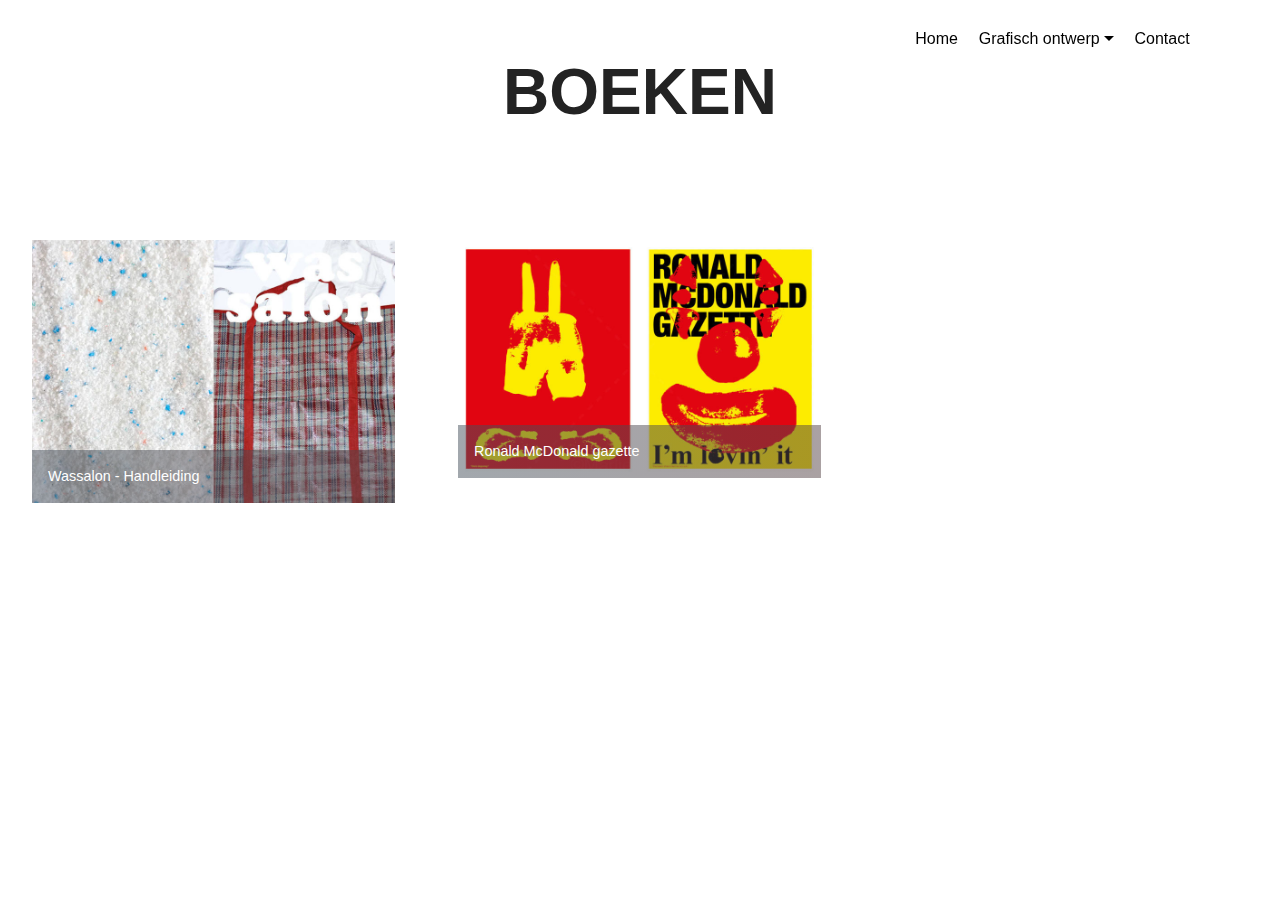
==== boeken.html @ 0d55fe96 "create github pages" ====
<!DOCTYPE html>
<html >
<head>
  <!-- Site made with Mobirise Website Builder v4.8.3, https://mobirise.com -->
  <meta charset="UTF-8">
  <meta http-equiv="X-UA-Compatible" content="IE=edge">
  <meta name="generator" content="Mobirise v4.8.3, mobirise.com">
  <meta name="viewport" content="width=device-width, initial-scale=1, minimum-scale=1">
  <link rel="shortcut icon" href="assets/images/logo2.png" type="image/x-icon">
  <meta name="description" content="">
  <title>Boeken</title>
  <link rel="stylesheet" href="assets/web/assets/mobirise-icons/mobirise-icons.css">
  <link rel="stylesheet" href="assets/tether/tether.min.css">
  <link rel="stylesheet" href="assets/bootstrap/css/bootstrap.min.css">
  <link rel="stylesheet" href="assets/bootstrap/css/bootstrap-grid.min.css">
  <link rel="stylesheet" href="assets/bootstrap/css/bootstrap-reboot.min.css">
  <link rel="stylesheet" href="assets/dropdown/css/style.css">
  <link rel="stylesheet" href="assets/theme/css/style.css">
  <link rel="stylesheet" href="assets/gallery/style.css">
  <link href="assets/fonts/style.css" rel="stylesheet">
  <link rel="stylesheet" href="assets/mobirise/css/mbr-additional.css" type="text/css">
  
  
  
</head>
<body>

<!-- Google Analytics -->
<!-- Global site tag (gtag.js) - Google Analytics -->
<script async src="https://www.googletagmanager.com/gtag/js?id=UA-127110852-1"></script>
<script>
  window.dataLayer = window.dataLayer || [];
  function gtag(){dataLayer.push(arguments);}
  gtag('js', new Date());

  gtag('config', 'UA-127110852-1');
</script>

<!-- /Google Analytics -->


  <section class="menu cid-r7cfQQ4kpg" once="menu" id="menu2-o">

    

    <nav class="navbar navbar-expand beta-menu navbar-dropdown align-items-center navbar-fixed-top navbar-toggleable-sm bg-color transparent">
        <button class="navbar-toggler navbar-toggler-right" type="button" data-toggle="collapse" data-target="#navbarSupportedContent" aria-controls="navbarSupportedContent" aria-expanded="false" aria-label="Toggle navigation">
            <div class="hamburger">
                <span></span>
                <span></span>
                <span></span>
                <span></span>
            </div>
        </button>
        <div class="menu-logo">
            <div class="navbar-brand">
                
                
            </div>
        </div>
        <div class="collapse navbar-collapse" id="navbarSupportedContent">
            <ul class="navbar-nav nav-dropdown nav-right navbar-nav-top-padding" data-app-modern-menu="true"><li class="nav-item"><a class="nav-link link text-black display-4" href="index.html" aria-expanded="true">Home</a></li><li class="nav-item dropdown"><a class="nav-link link text-black dropdown-toggle display-4" href="index.html" aria-expanded="false" data-toggle="dropdown-submenu">Grafisch ontwerp</a><div class="dropdown-menu"><a class="text-black dropdown-item display-4" href="posters.html" aria-expanded="true">Posters</a><a class="text-black dropdown-item display-4" href="boeken.html" aria-expanded="false">Boeken</a><a class="text-black dropdown-item display-4" href="uitnodigingen.html" aria-expanded="false">Uitnodigingen</a><a class="text-black dropdown-item display-4" href="overige.html" aria-expanded="false">Overige</a></div></li><li class="nav-item"><a class="nav-link link text-black display-4" href="contact.html" aria-expanded="false">Contact</a></li></ul>
            
        </div>
    </nav>
</section>

<section class="engine"><a href="https://mobiri.se/o">free portfolio website templates</a></section><section class="mbr-section content5 cid-r7cfQQHcTd" id="content5-p">

    

    

    <div class="container">
        <div class="media-container-row">
            <div class="title col-12 col-md-8">
                <h2 class="align-center mbr-bold mbr-white pb-3 mbr-fonts-style display-1">BOEKEN</h2>
                
                
                
            </div>
        </div>
    </div>
</section>

<section class="mbr-gallery mbr-slider-carousel cid-r7cfQRnwW2" id="gallery1-q">

    

    <div>
        <div><!-- Filter --><!-- Gallery --><div class="mbr-gallery-row"><div class="mbr-gallery-layout-default"><div><div><div class="mbr-gallery-item mbr-gallery-item--p4" data-video-url="false" data-tags="Sympathieke"><div href="#lb-gallery1-q" data-slide-to="0" data-toggle="modal"><img src="assets/images/wassalon-10-800x581.jpg" alt="" title=""><span class="icon-focus"></span><span class="mbr-gallery-title mbr-fonts-style display-7"><a href="wassalon.html" class="text-white">Wassalon - Handleiding</a></span></div></div><div class="mbr-gallery-item mbr-gallery-item--p4" data-video-url="false" data-tags="Sympathieke"><div href="#lb-gallery1-q" data-slide-to="1" data-toggle="modal"><img src="assets/images/ronald-1-800x526-800x526.jpg" alt="" title=""><span class="icon-focus"></span><span class="mbr-gallery-title mbr-fonts-style display-7"><a href="ronaldmcdonaldgazette.html" class="text-white">Ronald McDonald gazette</a></span></div></div></div></div><div class="clearfix"></div></div></div><!-- Lightbox --><div data-app-prevent-settings="" class="mbr-slider modal fade carousel slide" tabindex="-1" data-keyboard="true" data-interval="false" id="lb-gallery1-q"><div class="modal-dialog"><div class="modal-content"><div class="modal-body"><div class="carousel-inner"><div class="carousel-item"><img src="assets/images/wassalon-10.jpg" alt="" title=""></div><div class="carousel-item active"><img src="assets/images/ronald-1-800x526.jpg" alt="" title=""></div></div><a class="carousel-control carousel-control-prev" role="button" data-slide="prev" href="#lb-gallery1-q"><span class="mbri-left mbr-iconfont" aria-hidden="true"></span><span class="sr-only">Previous</span></a><a class="carousel-control carousel-control-next" role="button" data-slide="next" href="#lb-gallery1-q"><span class="mbri-right mbr-iconfont" aria-hidden="true"></span><span class="sr-only">Next</span></a><a class="close" href="#" role="button" data-dismiss="modal"><span class="sr-only">Close</span></a></div></div></div></div></div>
    </div>

</section>


  <script src="assets/web/assets/jquery/jquery.min.js"></script>
  <script src="assets/popper/popper.min.js"></script>
  <script src="assets/tether/tether.min.js"></script>
  <script src="assets/bootstrap/js/bootstrap.min.js"></script>
  <script src="assets/smoothscroll/smooth-scroll.js"></script>
  <script src="assets/cookies-alert-plugin/cookies-alert-core.js"></script>
  <script src="assets/cookies-alert-plugin/cookies-alert-script.js"></script>
  <script src="assets/dropdown/js/script.min.js"></script>
  <script src="assets/vimeoplayer/jquery.mb.vimeo_player.js"></script>
  <script src="assets/masonry/masonry.pkgd.min.js"></script>
  <script src="assets/imagesloaded/imagesloaded.pkgd.min.js"></script>
  <script src="assets/bootstrapcarouselswipe/bootstrap-carousel-swipe.js"></script>
  <script src="assets/touchswipe/jquery.touch-swipe.min.js"></script>
  <script src="assets/theme/js/script.js"></script>
  <script src="assets/gallery/player.min.js"></script>
  <script src="assets/gallery/script.js"></script>
  <script src="assets/slidervideo/script.js"></script>
  
  
<input name="cookieData" type="hidden" data-cookie-text="We use cookies to give you the best experience. Read our <a href='privacy.html'>cookie policy</a>.">
  </body>
</html>
---- assets/web/assets/mobirise-icons/mobirise-icons.css ----
@font-face {
  font-family: 'MobiriseIcons';
  src:  url('mobirise-icons.eot?spat4u');
  src:  url('mobirise-icons.eot?spat4u#iefix') format('embedded-opentype'),
    url('mobirise-icons.ttf?spat4u') format('truetype'),
    url('mobirise-icons.woff?spat4u') format('woff'),
    url('mobirise-icons.svg?spat4u#MobiriseIcons') format('svg');
  font-weight: normal;
  font-style: normal;
}

[class^="mbri-"], [class*=" mbri-"] {
  /* use !important to prevent issues with browser extensions that change fonts */
  font-family: MobiriseIcons !important;
  speak: none;
  font-style: normal;
  font-weight: normal;
  font-variant: normal;
  text-transform: none;
  line-height: 1;

  /* Better Font Rendering =========== */
  -webkit-font-smoothing: antialiased;
  -moz-osx-font-smoothing: grayscale;
}

.mbri-add-submenu:before {
  content: "\e900";
}
.mbri-alert:before {
  content: "\e901";
}
.mbri-align-center:before {
  content: "\e902";
}
.mbri-align-justify:before {
  content: "\e903";
}
.mbri-align-left:before {
  content: "\e904";
}
.mbri-align-right:before {
  content: "\e905";
}
.mbri-android:before {
  content: "\e906";
}
.mbri-apple:before {
  content: "\e907";
}
.mbri-arrow-down:before {
  content: "\e908";
}
.mbri-arrow-next:before {
  content: "\e909";
}
.mbri-arrow-prev:before {
  content: "\e90a";
}
.mbri-arrow-up:before {
  content: "\e90b";
}
.mbri-bold:before {
  content: "\e90c";
}
.mbri-bookmark:before {
  content: "\e90d";
}
.mbri-bootstrap:before {
  content: "\e90e";
}
.mbri-briefcase:before {
  content: "\e90f";
}
.mbri-browse:before {
  content: "\e910";
}
.mbri-bulleted-list:before {
  content: "\e911";
}
.mbri-calendar:before {
  content: "\e912";
}
.mbri-camera:before {
  content: "\e913";
}
.mbri-cart-add:before {
  content: "\e914";
}
.mbri-cart-full:before {
  content: "\e915";
}
.mbri-cash:before {
  content: "\e916";
}
.mbri-change-style:before {
  content: "\e917";
}
.mbri-chat:before {
  content: "\e918";
}
.mbri-clock:before {
  content: "\e919";
}
.mbri-close:before {
  content: "\e91a";
}
.mbri-cloud:before {
  content: "\e91b";
}
.mbri-code:before {
  content: "\e91c";
}
.mbri-contact-form:before {
  content: "\e91d";
}
.mbri-credit-card:before {
  content: "\e91e";
}
.mbri-cursor-click:before {
  content: "\e91f";
}
.mbri-cust-feedback:before {
  content: "\e920";
}
.mbri-database:before {
  content: "\e921";
}
.mbri-delivery:before {
  content: "\e922";
}
.mbri-desktop:before {
  content: "\e923";
}
.mbri-devices:before {
  content: "\e924";
}
.mbri-down:before {
  content: "\e925";
}
.mbri-download:before {
  content: "\e989";
}
.mbri-drag-n-drop:before {
  content: "\e927";
}
.mbri-drag-n-drop2:before {
  content: "\e928";
}
.mbri-edit:before {
  content: "\e929";
}
.mbri-edit2:before {
  content: "\e92a";
}
.mbri-error:before {
  content: "\e92b";
}
.mbri-extension:before {
  content: "\e92c";
}
.mbri-features:before {
  content: "\e92d";
}
.mbri-file:before {
  content: "\e92e";
}
.mbri-flag:before {
  content: "\e92f";
}
.mbri-folder:before {
  content: "\e930";
}
.mbri-gift:before {
  content: "\e931";
}
.mbri-github:before {
  content: "\e932";
}
.mbri-globe:before {
  content: "\e933";
}
.mbri-globe-2:before {
  content: "\e934";
}
.mbri-growing-chart:before {
  content: "\e935";
}
.mbri-hearth:before {
  content: "\e936";
}
.mbri-help:before {
  content: "\e937";
}
.mbri-home:before {
  content: "\e938";
}
.mbri-hot-cup:before {
  content: "\e939";
}
.mbri-idea:before {
  content: "\e93a";
}
.mbri-image-gallery:before {
  content: "\e93b";
}
.mbri-image-slider:before {
  content: "\e93c";
}
.mbri-info:before {
  content: "\e93d";
}
.mbri-italic:before {
  content: "\e93e";
}
.mbri-key:before {
  content: "\e93f";
}
.mbri-laptop:before {
  content: "\e940";
}
.mbri-layers:before {
  content: "\e941";
}
.mbri-left-right:before {
  content: "\e942";
}
.mbri-left:before {
  content: "\e943";
}
.mbri-letter:before {
  content: "\e944";
}
.mbri-like:before {
  content: "\e945";
}
.mbri-link:before {
  content: "\e946";
}
.mbri-lock:before {
  content: "\e947";
}
.mbri-login:before {
  content: "\e948";
}
.mbri-logout:before {
  content: "\e949";
}
.mbri-magic-stick:before {
  content: "\e94a";
}
.mbri-map-pin:before {
  content: "\e94b";
}
.mbri-menu:before {
  content: "\e94c";
}
.mbri-mobile:before {
  content: "\e94d";
}
.mbri-mobile2:before {
  content: "\e94e";
}
.mbri-mobirise:before {
  content: "\e94f";
}
.mbri-more-horizontal:before {
  content: "\e950";
}
.mbri-more-vertical:before {
  content: "\e951";
}
.mbri-music:before {
  content: "\e952";
}
.mbri-new-file:before {
  content: "\e953";
}
.mbri-numbered-list:before {
  content: "\e954";
}
.mbri-opened-folder:before {
  content: "\e955";
}
.mbri-pages:before {
  content: "\e956";
}
.mbri-paper-plane:before {
  content: "\e957";
}
.mbri-paperclip:before {
  content: "\e958";
}
.mbri-photo:before {
  content: "\e959";
}
.mbri-photos:before {
  content: "\e95a";
}
.mbri-pin:before {
  content: "\e95b";
}
.mbri-play:before {
  content: "\e95c";
}
.mbri-plus:before {
  content: "\e95d";
}
.mbri-preview:before {
  content: "\e95e";
}
.mbri-print:before {
  content: "\e95f";
}
.mbri-protect:before {
  content: "\e960";
}
.mbri-question:before {
  content: "\e961";
}
.mbri-quote-left:before {
  content: "\e962";
}
.mbri-quote-right:before {
  content: "\e963";
}
.mbri-refresh:before {
  content: "\e964";
}
.mbri-responsive:before {
  content: "\e965";
}
.mbri-right:before {
  content: "\e966";
}
.mbri-rocket:before {
  content: "\e967";
}
.mbri-sad-face:before {
  content: "\e968";
}
.mbri-sale:before {
  content: "\e969";
}
.mbri-save:before {
  content: "\e96a";
}
.mbri-search:before {
  content: "\e96b";
}
.mbri-setting:before {
  content: "\e96c";
}
.mbri-setting2:before {
  content: "\e96d";
}
.mbri-setting3:before {
  content: "\e96e";
}
.mbri-share:before {
  content: "\e96f";
}
.mbri-shopping-bag:before {
  content: "\e970";
}
.mbri-shopping-basket:before {
  content: "\e971";
}
.mbri-shopping-cart:before {
  content: "\e972";
}
.mbri-sites:before {
  content: "\e973";
}
.mbri-smile-face:before {
  content: "\e974";
}
.mbri-speed:before {
  content: "\e975";
}
.mbri-star:before {
  content: "\e976";
}
.mbri-success:before {
  content: "\e977";
}
.mbri-sun:before {
  content: "\e978";
}
.mbri-sun2:before {
  content: "\e979";
}
.mbri-tablet:before {
  content: "\e97a";
}
.mbri-tablet-vertical:before {
  content: "\e97b";
}
.mbri-target:before {
  content: "\e97c";
}
.mbri-timer:before {
  content: "\e97d";
}
.mbri-to-ftp:before {
  content: "\e97e";
}
.mbri-to-local-drive:before {
  content: "\e97f";
}
.mbri-touch-swipe:before {
  content: "\e980";
}
.mbri-touch:before {
  content: "\e981";
}
.mbri-trash:before {
  content: "\e982";
}
.mbri-underline:before {
  content: "\e983";
}
.mbri-unlink:before {
  content: "\e984";
}
.mbri-unlock:before {
  content: "\e985";
}
.mbri-up-down:before {
  content: "\e986";
}
.mbri-up:before {
  content: "\e987";
}
.mbri-update:before {
  content: "\e988";
}
.mbri-upload:before {
 content: "\e926"; 
}
.mbri-user:before {
  content: "\e98a";
}
.mbri-user2:before {
  content: "\e98b";
}
.mbri-users:before {
  content: "\e98c";
}
.mbri-video:before {
  content: "\e98d";
}
.mbri-video-play:before {
  content: "\e98e";
}
.mbri-watch:before {
  content: "\e98f";
}
.mbri-website-theme:before {
  content: "\e990";
}
.mbri-wifi:before {
  content: "\e991";
}
.mbri-windows:before {
  content: "\e992";
}
.mbri-zoom-out:before {
  content: "\e993";
}
.mbri-redo:before {
  content: "\e994";
}
.mbri-undo:before {
  content: "\e995";
}
---- assets/dropdown/css/style.css ----
.navbar-dropdown {
  left: 0;
  padding: 0;
  position: absolute;
  right: 0;
  top: 0;
  transition: all 0.45s ease;
  z-index: 1030;
  background: #282828; }
  .navbar-dropdown .navbar-logo {
    margin-right: 0.8rem;
    transition: margin 0.3s ease-in-out;
    vertical-align: middle; }
    .navbar-dropdown .navbar-logo img {
      height: 3.125rem;
      transition: all 0.3s ease-in-out; }
    .navbar-dropdown .navbar-logo.mbr-iconfont {
      font-size: 3.125rem;
      line-height: 3.125rem; }
  .navbar-dropdown .navbar-caption {
    font-weight: 700;
    white-space: normal;
    vertical-align: -4px;
    line-height: 3.125rem !important; }
    .navbar-dropdown .navbar-caption, .navbar-dropdown .navbar-caption:hover {
      color: inherit;
      text-decoration: none; }
  .navbar-dropdown .mbr-iconfont + .navbar-caption {
    vertical-align: -1px; }
  .navbar-dropdown.navbar-fixed-top {
    position: fixed; }
  .navbar-dropdown .navbar-brand span {
    vertical-align: -4px; }
  .navbar-dropdown.bg-color.transparent {
    background: none; }
  .navbar-dropdown.navbar-short .navbar-brand {
    padding: 0.625rem 0; }
    .navbar-dropdown.navbar-short .navbar-brand span {
      vertical-align: -1px; }
  .navbar-dropdown.navbar-short .navbar-caption {
    line-height: 2.375rem !important;
    vertical-align: -2px; }
  .navbar-dropdown.navbar-short .navbar-logo {
    margin-right: 0.5rem; }
    .navbar-dropdown.navbar-short .navbar-logo img {
      height: 2.375rem; }
    .navbar-dropdown.navbar-short .navbar-logo.mbr-iconfont {
      font-size: 2.375rem;
      line-height: 2.375rem; }
  .navbar-dropdown.navbar-short .mbr-table-cell {
    height: 3.625rem; }
  .navbar-dropdown .navbar-close {
    left: 0.6875rem;
    position: fixed;
    top: 0.75rem;
    z-index: 1000; }
  .navbar-dropdown .hamburger-icon {
    content: "";
    display: inline-block;
    vertical-align: middle;
    width: 16px;
    -webkit-box-shadow: 0 -6px 0 1px #282828,0 0 0 1px #282828,0 6px 0 1px #282828;
    -moz-box-shadow: 0 -6px 0 1px #282828,0 0 0 1px #282828,0 6px 0 1px #282828;
    box-shadow: 0 -6px 0 1px #282828,0 0 0 1px #282828,0 6px 0 1px #282828; }

.dropdown-menu .dropdown-toggle[data-toggle="dropdown-submenu"]::after {
  border-bottom: 0.35em solid transparent;
  border-left: 0.35em solid;
  border-right: 0;
  border-top: 0.35em solid transparent;
  margin-left: 0.3rem; }

.dropdown-menu .dropdown-item:focus {
  outline: 0; }

.nav-dropdown {
  font-size: 0.75rem;
  font-weight: 500;
  height: auto !important; }
  .nav-dropdown .nav-btn {
    padding-left: 1rem; }
  .nav-dropdown .link {
    margin: .667em 1.667em;
    font-weight: 500;
    padding: 0;
    transition: color .2s ease-in-out; }
    .nav-dropdown .link.dropdown-toggle {
      margin-right: 2.583em; }
      .nav-dropdown .link.dropdown-toggle::after {
        margin-left: .25rem;
        border-top: 0.35em solid;
        border-right: 0.35em solid transparent;
        border-left: 0.35em solid transparent;
        border-bottom: 0; }
      .nav-dropdown .link.dropdown-toggle[aria-expanded="true"] {
        margin: 0;
        padding: 0.667em 3.263em  0.667em 1.667em; }
  .nav-dropdown .link::after,
  .nav-dropdown .dropdown-item::after {
    color: inherit; }
  .nav-dropdown .btn {
    font-size: 0.75rem;
    font-weight: 700;
    letter-spacing: 0;
    margin-bottom: 0;
    padding-left: 1.25rem;
    padding-right: 1.25rem; }
  .nav-dropdown .dropdown-menu {
    border-radius: 0;
    border: 0;
    left: 0;
    margin: 0;
    padding-bottom: 1.25rem;
    padding-top: 1.25rem;
    position: relative; }
  .nav-dropdown .dropdown-submenu {
    margin-left: 0.125rem;
    top: 0; }
  .nav-dropdown .dropdown-item {
    font-weight: 500;
    line-height: 2;
    padding: 0.3846em 4.615em 0.3846em 1.5385em;
    position: relative;
    transition: color .2s ease-in-out, background-color .2s ease-in-out; }
    .nav-dropdown .dropdown-item::after {
      margin-top: -0.3077em;
      position: absolute;
      right: 1.1538em;
      top: 50%; }
    .nav-dropdown .dropdown-item:focus, .nav-dropdown .dropdown-item:hover {
      background: none; }

@media (max-width: 767px) {
  .nav-dropdown.navbar-toggleable-sm {
    bottom: 0;
    display: none;
    left: 0;
    overflow-x: hidden;
    position: fixed;
    top: 0;
    transform: translateX(-100%);
    -ms-transform: translateX(-100%);
    -webkit-transform: translateX(-100%);
    width: 18.75rem;
    z-index: 999; } }
.nav-dropdown.navbar-toggleable-xl {
  bottom: 0;
  display: none;
  left: 0;
  overflow-x: hidden;
  position: fixed;
  top: 0;
  transform: translateX(-100%);
  -ms-transform: translateX(-100%);
  -webkit-transform: translateX(-100%);
  width: 18.75rem;
  z-index: 999; }

.nav-dropdown-sm {
  display: block !important;
  overflow-x: hidden;
  overflow: auto;
  padding-top: 3.875rem; }
  .nav-dropdown-sm::after {
    content: "";
    display: block;
    height: 3rem;
    width: 100%; }
  .nav-dropdown-sm.collapse.in ~ .navbar-close {
    display: block !important; }
  .nav-dropdown-sm.collapsing, .nav-dropdown-sm.collapse.in {
    transform: translateX(0);
    -ms-transform: translateX(0);
    -webkit-transform: translateX(0);
    transition: all 0.25s ease-out;
    -webkit-transition: all 0.25s ease-out;
    background: #282828; }
  .nav-dropdown-sm.collapsing[aria-expanded="false"] {
    transform: translateX(-100%);
    -ms-transform: translateX(-100%);
    -webkit-transform: translateX(-100%); }
  .nav-dropdown-sm .nav-item {
    display: block;
    margin-left: 0 !important;
    padding-left: 0; }
  .nav-dropdown-sm .link,
  .nav-dropdown-sm .dropdown-item {
    border-top: 1px dotted rgba(255, 255, 255, 0.1);
    font-size: 0.8125rem;
    line-height: 1.6;
    margin: 0 !important;
    padding: 0.875rem 2.4rem 0.875rem 1.5625rem !important;
    position: relative;
    white-space: normal; }
    .nav-dropdown-sm .link:focus, .nav-dropdown-sm .link:hover,
    .nav-dropdown-sm .dropdown-item:focus,
    .nav-dropdown-sm .dropdown-item:hover {
      background: rgba(0, 0, 0, 0.2) !important;
      color: #c0a375; }
  .nav-dropdown-sm .nav-btn {
    position: relative;
    padding: 1.5625rem 1.5625rem 0 1.5625rem; }
    .nav-dropdown-sm .nav-btn::before {
      border-top: 1px dotted rgba(255, 255, 255, 0.1);
      content: "";
      left: 0;
      position: absolute;
      top: 0;
      width: 100%; }
    .nav-dropdown-sm .nav-btn + .nav-btn {
      padding-top: 0.625rem; }
      .nav-dropdown-sm .nav-btn + .nav-btn::before {
        display: none; }
  .nav-dropdown-sm .btn {
    padding: 0.625rem 0; }
  .nav-dropdown-sm .dropdown-toggle[data-toggle="dropdown-submenu"]::after {
    margin-left: .25rem;
    border-top: 0.35em solid;
    border-right: 0.35em solid transparent;
    border-left: 0.35em solid transparent;
    border-bottom: 0; }
  .nav-dropdown-sm .dropdown-toggle[data-toggle="dropdown-submenu"][aria-expanded="true"]::after {
    border-top: 0;
    border-right: 0.35em solid transparent;
    border-left: 0.35em solid transparent;
    border-bottom: 0.35em solid; }
  .nav-dropdown-sm .dropdown-menu {
    margin: 0;
    padding: 0;
    position: relative;
    top: 0;
    left: 0;
    width: 100%;
    border: 0;
    float: none;
    border-radius: 0;
    background: none; }
  .nav-dropdown-sm .dropdown-submenu {
    left: 100%;
    margin-left: 0.125rem;
    margin-top: -1.25rem;
    top: 0; }

.navbar-toggleable-sm .nav-dropdown .dropdown-menu {
  position: absolute; }

.navbar-toggleable-sm .nav-dropdown .dropdown-submenu {
  left: 100%;
  margin-left: 0.125rem;
  margin-top: -1.25rem;
  top: 0; }

.navbar-toggleable-sm.opened .nav-dropdown .dropdown-menu {
  position: relative; }

.navbar-toggleable-sm.opened .nav-dropdown .dropdown-submenu {
  left: 0;
  margin-left: 00rem;
  margin-top: 0rem;
  top: 0; }

.is-builder .nav-dropdown.collapsing {
  transition: none !important; }

/*# sourceMappingURL=style.css.map */
---- assets/theme/css/style.css ----
/*!
 * Mobirise v4 theme (https://mobirise.com/)
 * Copyright 2017 Mobirise
 */section{background-color:#eeeeee}section,.container,.container-fluid{position:relative;word-wrap:break-word}a.mbr-iconfont:hover{text-decoration:none}.article .lead p,.article .lead ul,.article .lead ol,.article .lead pre,.article .lead blockquote{margin-bottom:0}a{font-style:normal;font-weight:400;cursor:pointer}a,a:hover{text-decoration:none}figure{margin-bottom:0}body{color:#232323}h1,h2,h3,h4,h5,h6,.h1,.h2,.h3,.h4,.h5,.h6,.display-1,.display-2,.display-3,.display-4{line-height:1;word-break:break-word;word-wrap:break-word}b,strong{font-weight:bold}blockquote{padding:10px 0 10px 20px;position:relative;border-left:2px solid;border-color:#ff3366}input:-webkit-autofill,input:-webkit-autofill:hover,input:-webkit-autofill:focus,input:-webkit-autofill:active{transition-delay:9999s;transition-property:background-color, color}textarea[type="hidden"]{display:none}body{position:relative}section{background-position:50% 50%;background-repeat:no-repeat;background-size:cover}section .mbr-background-video,section .mbr-background-video-preview{position:absolute;bottom:0;left:0;right:0;top:0}.hidden{visibility:hidden}.mbr-z-index20{z-index:20}/*! Base colors */.mbr-white{color:#ffffff}.mbr-black{color:#000000}.mbr-bg-white{background-color:#ffffff}.mbr-bg-black{background-color:#000000}/*! Text-aligns */.align-left{text-align:left}.align-center{text-align:center}.align-right{text-align:right}@media (max-width: 767px){.align-left,.align-center,.align-right,.mbr-section-btn,.mbr-section-title{text-align:center}}/*! Font-weight  */.mbr-light{font-weight:300}.mbr-regular{font-weight:400}.mbr-semibold{font-weight:500}.mbr-bold{font-weight:700}/*! Media  */.media-size-item{-webkit-flex:1 1 auto;-moz-flex:1 1 auto;-ms-flex:1 1 auto;-o-flex:1 1 auto;flex:1 1 auto}.media-content{-webkit-flex-basis:100%;flex-basis:100%}.media-container-row{display:-ms-flexbox;display:-webkit-flex;display:flex;-webkit-flex-direction:row;-ms-flex-direction:row;flex-direction:row;-webkit-flex-wrap:wrap;-ms-flex-wrap:wrap;flex-wrap:wrap;-webkit-justify-content:center;-ms-flex-pack:center;justify-content:center;-webkit-align-content:center;-ms-flex-line-pack:center;align-content:center;-webkit-align-items:start;-ms-flex-align:start;align-items:start}.media-container-row .media-size-item{width:400px}.media-container-column{display:-ms-flexbox;display:-webkit-flex;display:flex;-webkit-flex-direction:column;-ms-flex-direction:column;flex-direction:column;-webkit-flex-wrap:wrap;-ms-flex-wrap:wrap;flex-wrap:wrap;-webkit-justify-content:center;-ms-flex-pack:center;justify-content:center;-webkit-align-content:center;-ms-flex-line-pack:center;align-content:center;-webkit-align-items:stretch;-ms-flex-align:stretch;align-items:stretch}.media-container-column>*{width:100%}@media (min-width: 992px){.media-container-row{-webkit-flex-wrap:nowrap;-ms-flex-wrap:nowrap;flex-wrap:nowrap}}figure{overflow:hidden}figure[mbr-media-size]{transition:width 0.1s}.mbr-figure img,.mbr-figure iframe{display:block;width:100%}.card{background-color:transparent;border:none}.card-img{text-align:center;flex-shrink:0;-webkit-flex-shrink:0}.media{max-width:100%;margin:0 auto}.mbr-figure{-ms-flex-item-align:center;-ms-grid-row-align:center;-webkit-align-self:center;align-self:center}.media-container>div{max-width:100%}.mbr-figure img,.card-img img{width:100%}@media (max-width: 991px){.media-size-item{width:auto !important}.media{width:auto}.mbr-figure{width:100% !important}}/*! Buttons */.mbr-section-btn{margin-left:-.25rem;margin-right:-.25rem;font-size:0}nav .mbr-section-btn{margin-left:0rem;margin-right:0rem}/*! Btn icon margin */.btn .mbr-iconfont,.btn.btn-sm .mbr-iconfont{cursor:pointer;margin-right:0.5rem}.btn.btn-md .mbr-iconfont,.btn.btn-md .mbr-iconfont{margin-right:0.8rem}.mbr-regular{font-weight:400}.mbr-semibold{font-weight:500}.mbr-bold{font-weight:700}[type="submit"]{-webkit-appearance:none}/*! Full-screen */.mbr-fullscreen .mbr-overlay{min-height:100vh}.mbr-fullscreen{display:flex;display:-webkit-flex;display:-moz-flex;display:-ms-flex;display:-o-flex;align-items:center;-webkit-align-items:center;min-height:100vh;padding-top:3rem;padding-bottom:3rem}/*! Map */.map{height:25rem;position:relative}.map iframe{width:100%;height:100%}.form-asterisk{font-family:initial;position:absolute;top:-2px;font-weight:normal}/*! Scroll to top arrow */.mbr-arrow-up{bottom:25px;right:90px;position:fixed;text-align:right;z-index:5000;color:#ffffff;font-size:32px;transform:rotate(180deg);-webkit-transform:rotate(180deg)}.mbr-arrow-up a{background:rgba(0,0,0,0.2);border-radius:3px;color:#fff;display:inline-block;height:60px;width:60px;outline-style:none !important;position:relative;text-decoration:none;transition:all .3s ease-in-out;cursor:pointer;text-align:center}.mbr-arrow-up a:hover{background-color:rgba(0,0,0,0.4)}.mbr-arrow-up a i{line-height:60px}.mbr-arrow-up-icon{display:block;color:#fff}.mbr-arrow-up-icon::before{content:"\203a";display:inline-block;font-family:serif;font-size:32px;line-height:1;font-style:normal;position:relative;top:6px;left:-4px;-webkit-transform:rotate(-90deg);transform:rotate(-90deg)}/*! Arrow Down */.mbr-arrow{position:absolute;bottom:45px;left:50%;width:60px;height:60px;cursor:pointer;background-color:rgba(80,80,80,0.5);border-radius:50%;-webkit-transform:translateX(-50%);transform:translateX(-50%)}.mbr-arrow>a{display:inline-block;text-decoration:none;outline-style:none;-webkit-animation:arrowdown 1.7s ease-in-out infinite;animation:arrowdown 1.7s ease-in-out infinite}.mbr-arrow>a>i{position:absolute;top:-2px;left:15px;font-size:2rem}@keyframes arrowdown{0%{transform:translateY(0px);-webkit-transform:translateY(0px)}50%{transform:translateY(-5px);-webkit-transform:translateY(-5px)}100%{transform:translateY(0px);-webkit-transform:translateY(0px)}}@-webkit-keyframes arrowdown{0%{transform:translateY(0px);-webkit-transform:translateY(0px)}50%{transform:translateY(-5px);-webkit-transform:translateY(-5px)}100%{transform:translateY(0px);-webkit-transform:translateY(0px)}}@media (max-width: 500px){.mbr-arrow-up{left:50%;right:auto;transform:translateX(-50%) rotate(180deg);-webkit-transform:translateX(-50%) rotate(180deg)}}@keyframes gradient-animation{from{background-position:0% 100%;animation-timing-function:ease-in-out}to{background-position:100% 0%;animation-timing-function:ease-in-out}}@-webkit-keyframes gradient-animation{from{background-position:0% 100%;animation-timing-function:ease-in-out}to{background-position:100% 0%;animation-timing-function:ease-in-out}}.bg-gradient{background-size:200% 200%;animation:gradient-animation 5s infinite alternate;-webkit-animation:gradient-animation 5s infinite alternate}.menu .navbar-brand{display:-webkit-flex}.menu .navbar-brand span{display:flex;display:-webkit-flex}.menu .navbar-brand .navbar-caption-wrap{display:-webkit-flex}.menu .navbar-brand .navbar-logo img{display:-webkit-flex}@media (min-width: 768px) and (max-width: 991px){.menu .navbar-toggleable-sm .navbar-nav{display:-webkit-box;display:-webkit-flex;display:-ms-flexbox}}@media (min-width: 992px){.menu .navbar-nav.nav-dropdown{display:-webkit-flex}.menu .navbar-toggleable-sm .navbar-collapse{display:-webkit-flex !important}}.navbar{display:-webkit-flex;-webkit-flex-wrap:wrap;-webkit-align-items:center;-webkit-justify-content:space-between}.navbar-collapse{-webkit-flex-basis:100%;-webkit-flex-grow:1;-webkit-align-items:center}.nav-dropdown .link{padding:.667em 1.667em !important;margin:0 !important}.nav{display:-webkit-flex;-webkit-flex-wrap:wrap}.row{display:-webkit-flex;-webkit-flex-wrap:wrap}.justify-content-center{-webkit-justify-content:center}.form-inline{display:-webkit-flex;-webkit-flex-flow:row wrap;-webkit-align-items:center}.card-wrapper{flex:1;-webkit-flex:1}.carousel-control{display:-webkit-flex;-webkit-align-items:center;-webkit-justify-content:center}.carousel-controls{display:-webkit-flex}.media{display:-webkit-flex}
/*# sourceMappingURL=style.css.map */
.engine {
	position: absolute;
	text-indent: -2400px;
	text-align: center;
	padding: 0;
	top: 0;
	left: -2400px;
}
---- assets/gallery/style.css ----
/*-------

   Gallery

-------*/
.mbr-gallery .mbr-gallery-item {
  position: relative;
  display: inline-block;
  width: 25%;
  cursor: pointer; }

@media (max-width: 768px) {
  .mbr-gallery .mbr-gallery-item {
    width: 50%; } }
@media (max-width: 400px) {
  .mbr-gallery .mbr-gallery-item {
    width: 100%; } }
.mbr-gallery .icon-focus,
.mbr-gallery .icon-video {
  position: absolute;
  top: calc(50% - 32px);
  left: calc(50% - 24px);
  font-family: 'MobiriseIcons' !important;
  font-size: 3rem !important;
  color: #fff;
  opacity: 0;
  transition: .2s opacity ease-in-out;
  z-index: 5; }

.mbr-gallery .icon-focus::before {
  content: '\e96b'; }

.mbr-gallery .icon-video::before {
  content: '\e95c'; }

.mbr-gallery .mbr-gallery-item > div:hover .icon-focus,
.mbr-gallery .mbr-gallery-item > div:hover .icon-video {
  opacity: 1; }

.mbr-gallery .mbr-gallery-item img {
  width: 100%;
  opacity: 1;
  -webkit-transition: .2s opacity ease-in-out;
  transition: .2s opacity ease-in-out; }

.mbr-gallery .mbr-gallery-item > div:hover img {
  opacity: 1; }

.mbr-gallery .mbr-gallery-item > div {
  background: #fff;
  display: block;
  outline: none;
  position: relative; }

.mbr-gallery .mbr-gallery-item .icon {
  -webkit-transform: translateX(-50%) translateY(-50%);
  -webkit-transition: .2s opacity ease-in-out;
  color: #000;
  font-size: 30px;
  height: 69px;
  left: 50%;
  opacity: 0;
  position: absolute;
  top: 50%;
  transform: translateX(-50%) translateY(-50%);
  transition: .2s opacity ease-in-out;
  width: 69px; }

.mbr-gallery .mbr-gallery-item .icon::after,
.mbr-gallery .mbr-gallery-item .icon::before {
  content: '';
  display: block;
  position: absolute;
  height: 69px;
  width: 1px;
  margin-left: 34.5px;
  background-color: #fff; }

.mbr-gallery .mbr-gallery-item .icon::after {
  width: 69px;
  height: 1px;
  margin-left: 0;
  margin-top: 34.5px; }

.mbr-gallery .mbr-gallery-item > div:hover .icon {
  opacity: 1; }

.mbr-gallery .mbr-gallery-item > div:hover::before {
  opacity: .9; }

.mbr-gallery .mbr-gallery-item > div:hover .mbr-gallery-title {
  background: transparent !important; }

/* remove spacing */
.mbr-gallery .mbr-gallery-row.no-gutter {
  margin: 0; }

.mbr-gallery .mbr-gallery-row.no-gutter .mbr-gallery-item {
  padding: 0; }

/* container */
.mbr-gallery .container.mbr-gallery-layout-default {
  padding: 93px 0; }

/* fix horizontal scrollbar */
.mbr-gallery .mbr-gallery-layout-article,
.mbr-gallery .mbr-gallery-layout-default {
  overflow: hidden; }

/* lightbox */
.mbr-gallery .modal {
  position: fixed;
  overflow: hidden;
  padding-right: 0 !important; }

.mbr-gallery .modal-content {
  border-radius: 0;
  border: none;
  background: transparent; }

.mbr-gallery .modal-body {
  padding: 0; }

.mbr-gallery .modal-body img {
  width: 100%; }

.mbr-gallery .modal .close {
  position: fixed;
  background: #1b1b1b;
  opacity: .5;
  font-size: 35px;
  font-weight: 300;
  width: 70px;
  height: 70px;
  border-radius: 50%;
  color: #fff;
  top: 2.5rem;
  right: 2.5rem;
  line-height: 70px;
  border: none;
  text-align: center;
  text-shadow: none;
  z-index: 5;
  -webkit-transition: opacity .3s ease;
  -moz-transition: opacity .3s ease;
  -o-transition: opacity .3s ease;
  transition: opacity .3s ease;
  font-family: 'MobiriseIcons'; }
  .mbr-gallery .modal .close::before {
    content: '\e91a'; }

.mbr-gallery .modal .close:hover {
  opacity: 1;
  background: #000;
  color: #fff; }

.mbr-gallery .modal-dialog {
  max-width: 100% !important; }

.mbr-gallery .modal.in .modal-dialog {
  margin: 0 auto; }

/* modal back color opacity */
.modal-backdrop.in {
  opacity: .8;
  filter: alpha(opacity=80); }

@media (max-width: 768px) {
  .mbr-gallery .carousel-control,
  .mbr-gallery .carousel-indicators,
  .mbr-gallery .modal .close {
    position: fixed; } }
/* fix fade in effect */
.mbr-gallery .modal.fade .modal-dialog {
  -webkit-transition: margin-top .3s ease-out;
  -moz-transition: margin-top .3s ease-out;
  -o-transition: margin-top .3s ease-out;
  transition: margin-top .3s ease-out; }

.mbr-gallery .modal.fade .modal-dialog,
.mbr-gallery .modal.in .modal-dialog {
  -webkit-transform: none;
  -ms-transform: none;
  -o-transform: none;
  transform: none; }

/*-------

   Slider

-------*/
.mbr-slider .carousel-inner > .active,
.mbr-slider .carousel-inner > .next,
.mbr-slider .carousel-inner > .prev {
  display: table; }

.mbr-slider .carousel-control {
  position: absolute;
  width: 70px;
  height: 70px;
  top: 50%;
  margin-top: -35px;
  line-height: 70px;
  border-radius: 50%;
  font-size: 35px;
  border: 0;
  opacity: .5;
  text-shadow: none;
  z-index: 5;
  color: #fff;
  -webkit-transition: all .2s ease-in-out 0s;
  -o-transition: all .2s ease-in-out 0s;
  transition: all .2s ease-in-out 0s; }

.mbr-gallery .mbr-slider .carousel-control {
  position: fixed; }

@media (max-width: 991px) {
  .mbr-gallery .mbr-slider .carousel-control {
    bottom: 2.5rem;
    margin-top: 0;
    top: auto;
    z-index: 17; } }
.mbr-gallery .mbr-slider .carousel-inner > .active {
  display: block; }

.mbr-slider .carousel-control.left {
  left: 0;
  margin-left: 2.5rem; }

.mbr-slider .carousel-control.right {
  right: 0;
  margin-right: 2.5rem; }

.mbr-slider .carousel-control .icon-next,
.mbr-slider .carousel-control .icon-prev {
  margin-top: -18px;
  font-size: 40px;
  line-height: 27px; }

.mbr-slider .carousel-control:hover {
  background: #1b1b1b;
  color: #fff;
  opacity: 1; }

.mbr-slider .carousel-indicators {
  position: absolute;
  bottom: 0;
  margin-bottom: 1.5rem !important; }

@media (max-width: 543px) {
  .mbr-slider .carousel-indicators {
    display: none; } }
.carousel-indicators .active,
.carousel-indicators li {
  width: 15px;
  height: 15px;
  margin: 3px;
  background: #1b1b1b;
  border: 0;
  opacity: .5; }

.carousel-indicators .active {
  border: 4px solid #1b1b1b;
  background: #fff; }

.carousel-indicators li {
  max-width: 15px;
  max-height: 15px;
  margin: 3px;
  background: #1b1b1b;
  border: 0;
  border-radius: 50%;
  opacity: .5; }

.carousel-indicators li.active {
  border: 4px solid #1b1b1b;
  background: #fff; }

.container .carousel-indicators {
  margin-bottom: 3px; }

.mbr-gallery .mbr-slider .carousel-indicators {
  position: fixed;
  margin-bottom: 2.5rem !important; }

@media (max-width: 991px) {
  .mbr-gallery .mbr-slider .carousel-indicators {
    margin-bottom: 3.625rem !important;
    padding-left: 2.5rem;
    padding-right: 2.5rem; } }
.mbr-slider .carousel-indicators .active,
.mbr-slider .carousel-indicators li {
  width: 20px;
  height: 20px;
  margin: 3px;
  background: #1b1b1b;
  border: 0;
  opacity: .5; }

.mbr-slider .carousel-indicators .active {
  border: 4px solid #1b1b1b;
  background: #fff; }

@media (max-width: 767px) {
  .mbr-slider .carousel-control {
    top: auto;
    bottom: 20px; }

  .mbr-slider > .container .carousel-control {
    margin-bottom: 0; } }
/* boxed slider */
.mbr-slider > .boxed-slider {
  position: relative;
  padding: 93px 0; }

.mbr-slider > .boxed-slider > div {
  position: relative; }

.mbr-slider > .container img {
  width: 100%; }

.mbr-slider > .container img + .row {
  position: absolute;
  top: 50%;
  left: 0;
  right: 0;
  -webkit-transform: translateY(-50%);
  -moz-transform: translateY(-50%);
  transform: translateY(-50%);
  z-index: 2; }

.mbr-slider .mbr-section {
  padding: 0;
  background-attachment: scroll; }

.mbr-slider .mbr-table-cell {
  padding: 0; }

.mbr-slider > .container .carousel-indicators {
  margin-bottom: 3px; }

/* article slider */
.mbr-slider > .article-slider .mbr-section,
.mbr-slider > .article-slider .mbr-section .mbr-table-cell {
  padding-top: 0;
  padding-bottom: 0; }

.modal-backdrop.show {
  opacity: .7; }

.video-container .mbr-background-video iframe {
  width: 100%;
  height: 100%; }

.mbr-gallery-item__hided {
  position: absolute !important;
  left: 0 !important;
  width: 0 !important;
  height: 0;
  padding: 0 !important; }

.mbr-gallery-item__hided img {
  display: none !important; }

.mbr-gallery-item__hided span {
  display: none !important; }

.mbr-gallery-filter {
  padding-top: 30px;
  padding-bottom: 30px;
  text-align: center; }
  .mbr-gallery-filter li {
    display: inline-block;
    padding: 5px 0;
    transition: all .3s ease-out; }
    .mbr-gallery-filter li .btn {
      cursor: pointer; }
  .mbr-gallery-filter.gallery-filter__bg li {
    color: #fff; }
  .mbr-gallery-filter.gallery-filter__bg .active {
    color: #000;
    background-color: #fff; }
  .mbr-gallery-filter ul {
    display: inline-block;
    width: 100%;
    padding-left: 0;
    margin-bottom: 0;
    list-style: none; }

.mbr-gallery-item > div {
  position: relative; }

.mbr-gallery-item--p1 {
  padding: 0.5rem; }

.mbr-gallery-item--p2 {
  padding: 1rem; }

.mbr-gallery-item--p3 {
  padding: 1.5rem; }

.mbr-gallery-item--p4 {
  padding: 2rem; }

.mbr-gallery-item--p5 {
  padding: 2.5rem; }

.mbr-gallery-item--p6 {
  padding: 3rem; }

.mbr-gallery .mbr-gallery-item--p4 {
  width: 33.333%; }

.mbr-gallery .mbr-gallery-item--p6, .mbr-gallery .mbr-gallery-item--p5 {
  width: 50%; }

@media (max-width: 992px) {
  .mbr-gallery-item--p1 {
    padding: 0.5rem; }

  .mbr-gallery-item--p2 {
    padding: 0.8rem; }

  .mbr-gallery-item--p3 {
    padding: 1rem; }

  .mbr-gallery-item--p4 {
    padding: 1.5rem; }

  .mbr-gallery-item--p5 {
    padding: 1.8rem; }

  .mbr-gallery-item--p6 {
    padding: 2rem; }

  .mbr-gallery .mbr-gallery-item--p2,
  .mbr-gallery .mbr-gallery-item--p3 {
    width: 50%; }

  .mbr-gallery .mbr-gallery-item--p6,
  .mbr-gallery .mbr-gallery-item--p5,
  .mbr-gallery .mbr-gallery-item--p4 {
    width: 100%; } }
@media (max-width: 400px) {
  .mbr-gallery .mbr-gallery-item--p3,
  .mbr-gallery .mbr-gallery-item--p2,
  .mbr-gallery .mbr-gallery-item--p1 {
    width: 100%; } }

/*# sourceMappingURL=style.css.map */
---- assets/fonts/style.css ----
@font-face {
   font-family: 'arial';
   src: url('arial/font.ttf');
}
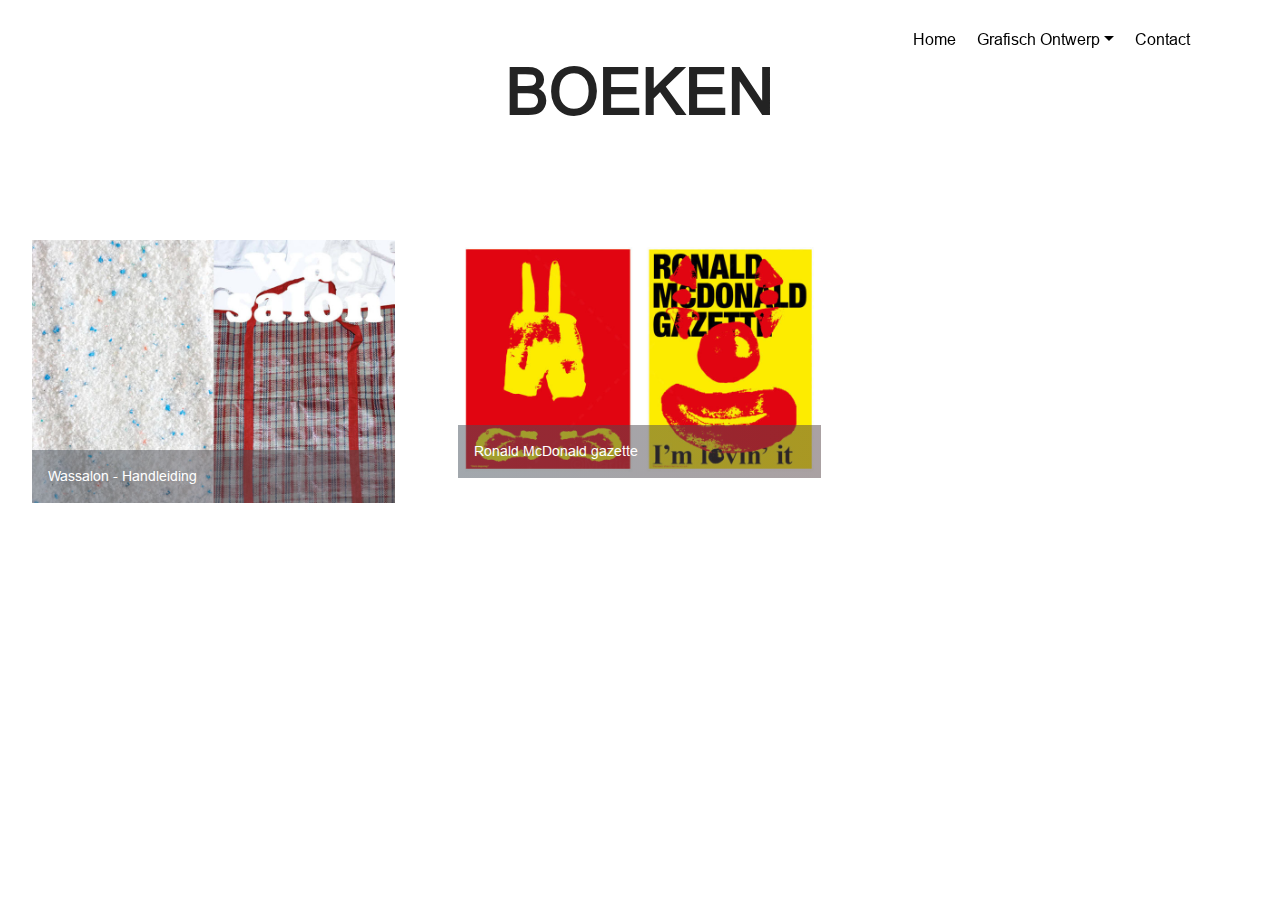
==== commit 5392a6e0: "create github pages" ====
--- a/boeken.html
+++ b/boeken.html
@@ -6,7 +6,7 @@
   <meta http-equiv="X-UA-Compatible" content="IE=edge">
   <meta name="generator" content="Mobirise v4.8.3, mobirise.com">
   <meta name="viewport" content="width=device-width, initial-scale=1, minimum-scale=1">
-  <link rel="shortcut icon" href="assets/images/logo2.png" type="image/x-icon">
+  <link rel="shortcut icon" href="assets/images/ronald-1-1.jpg" type="image/x-icon">
   <meta name="description" content="">
   <title>Boeken</title>
   <link rel="stylesheet" href="assets/web/assets/mobirise-icons/mobirise-icons.css">
@@ -59,13 +59,13 @@
             </div>
         </div>
         <div class="collapse navbar-collapse" id="navbarSupportedContent">
-            <ul class="navbar-nav nav-dropdown nav-right navbar-nav-top-padding" data-app-modern-menu="true"><li class="nav-item"><a class="nav-link link text-black display-4" href="index.html" aria-expanded="true">Home</a></li><li class="nav-item dropdown"><a class="nav-link link text-black dropdown-toggle display-4" href="index.html" aria-expanded="false" data-toggle="dropdown-submenu">Grafisch ontwerp</a><div class="dropdown-menu"><a class="text-black dropdown-item display-4" href="posters.html" aria-expanded="true">Posters</a><a class="text-black dropdown-item display-4" href="boeken.html" aria-expanded="false">Boeken</a><a class="text-black dropdown-item display-4" href="uitnodigingen.html" aria-expanded="false">Uitnodigingen</a><a class="text-black dropdown-item display-4" href="overige.html" aria-expanded="false">Overige</a></div></li><li class="nav-item"><a class="nav-link link text-black display-4" href="contact.html" aria-expanded="false">Contact</a></li></ul>
+            <ul class="navbar-nav nav-dropdown nav-right navbar-nav-top-padding" data-app-modern-menu="true"><li class="nav-item"><a class="nav-link link text-black display-4" href="index.html" aria-expanded="true">Home</a></li><li class="nav-item dropdown"><a class="nav-link link text-black dropdown-toggle display-4" href="index.html" aria-expanded="false" data-toggle="dropdown-submenu">Grafisch Ontwerp</a><div class="dropdown-menu"><a class="text-black dropdown-item display-4" href="posters.html" aria-expanded="true">Posters</a><a class="text-black dropdown-item display-4" href="boeken.html" aria-expanded="false">Boeken</a><a class="text-black dropdown-item display-4" href="uitnodigingen.html" aria-expanded="false">Uitnodigingen</a><a class="text-black dropdown-item display-4" href="overige.html" aria-expanded="false">Overige</a></div></li><li class="nav-item"><a class="nav-link link text-black display-4" href="contact.html" aria-expanded="false">Contact</a></li></ul>
             
         </div>
     </nav>
 </section>
 
-<section class="engine"><a href="https://mobiri.se/o">free portfolio website templates</a></section><section class="mbr-section content5 cid-r7cfQQHcTd" id="content5-p">
+<section class="engine"><a href="https://mobiri.se/s">free bootstrap themes</a></section><section class="mbr-section content5 cid-r7cfQQHcTd" id="content5-p">
 
     
 
